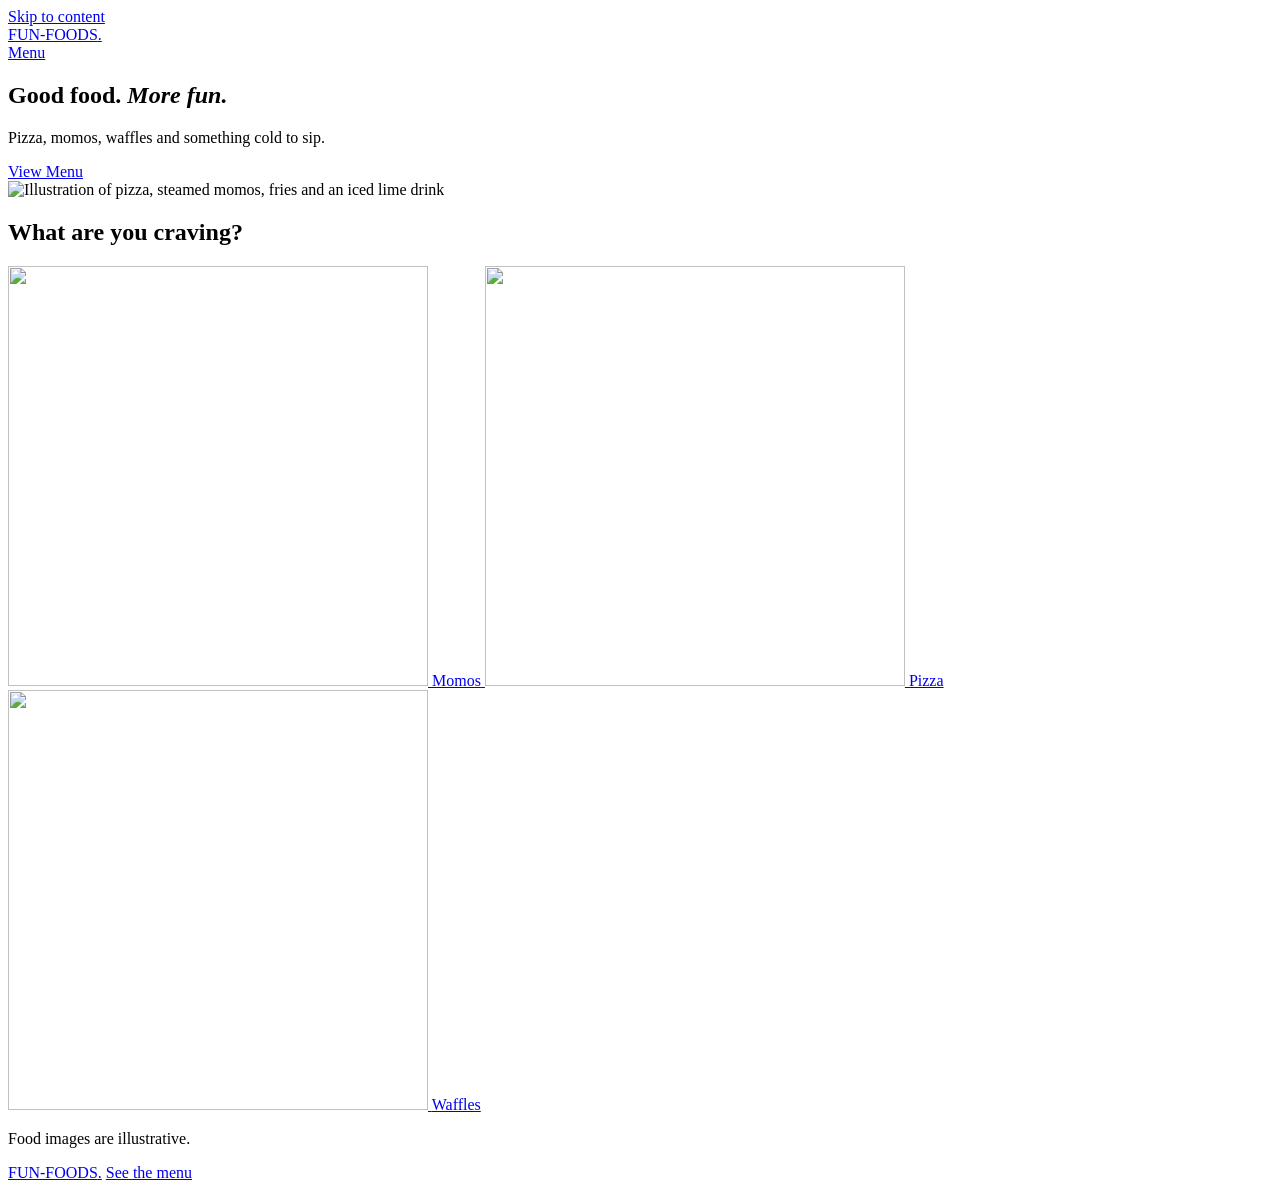
==== index.html @ e88c3b00 "Publish FUN-FOODS menu" ====
<!doctype html>
<html lang="en-IN">
<head>
  <meta charset="utf-8">
  <meta name="viewport" content="width=device-width, initial-scale=1">
  <meta name="theme-color" content="#fff5dd">
  <meta name="description" content="Explore the FUN-FOODS café menu, from pizza and momos to waffles and cold coffee.">
  <title>FUN-FOODS | Café</title>
  <link rel="icon" href="/fun-foods/assets/favicon.svg" type="image/svg+xml">
  <link rel="stylesheet" href="/fun-foods/assets/site.css">
</head>
<body class="landing-page">
  <a class="skip-link" href="#main">Skip to content</a>
  <header class="site-header">
    <div class="shell header-inner">
      <a href="/fun-foods/" class="wordmark" aria-label="FUN-FOODS home">FUN-FOODS<span aria-hidden="true">.</span></a>
      <nav aria-label="Main"><a href="/fun-foods/menu/">Menu</a></nav>
    </div>
  </header>
  <main id="main" tabindex="-1">
    <section class="hero" aria-labelledby="hero-title">
      <div class="shell hero-copy">
        <h1 id="hero-title"><span>Good food.</span> <em>More fun.</em></h1>
        <p>Pizza, momos, waffles and something cold to sip.</p>
        <a class="button" href="/fun-foods/menu/">View Menu</a>
      </div>
      <div class="shell hero-frame"><img class="hero-photo" src="/fun-foods/assets/hero.webp" alt="Illustration of pizza, steamed momos, fries and an iced lime drink" width="1440" height="960" fetchpriority="high"><div class="checker" aria-hidden="true"></div></div>
    </section>
    <section class="shell highlights" aria-labelledby="highlights-title">
      <h2 id="highlights-title">What are you craving?</h2>
      <div class="feature-grid">
        
          <a class="feature" href="/fun-foods/menu/#momos">
            <img class="product-photo" src="/fun-foods/assets/products/veggie-momos.webp" alt="" width="420" height="420" loading="lazy" decoding="async">
            <span>Momos</span>
          </a>
          <a class="feature" href="/fun-foods/menu/#pizza">
            <img class="product-photo" src="/fun-foods/assets/products/margarita-classic.webp" alt="" width="420" height="420" loading="lazy" decoding="async">
            <span>Pizza</span>
          </a>
          <a class="feature" href="/fun-foods/menu/#waffles">
            <img class="product-photo" src="/fun-foods/assets/products/oreo-crunch.webp" alt="" width="420" height="420" loading="lazy" decoding="async">
            <span>Waffles</span>
          </a>
      </div>
      <p class="image-note">Food images are illustrative.</p>
    </section></main>
  <footer class="site-footer">
    <div class="shell footer-inner">
      <a href="/fun-foods/" class="wordmark" aria-label="FUN-FOODS home">FUN-FOODS<span aria-hidden="true">.</span></a>
      
      <a href="/fun-foods/menu/">See the menu</a>
    </div>
  </footer>
</body>
</html>
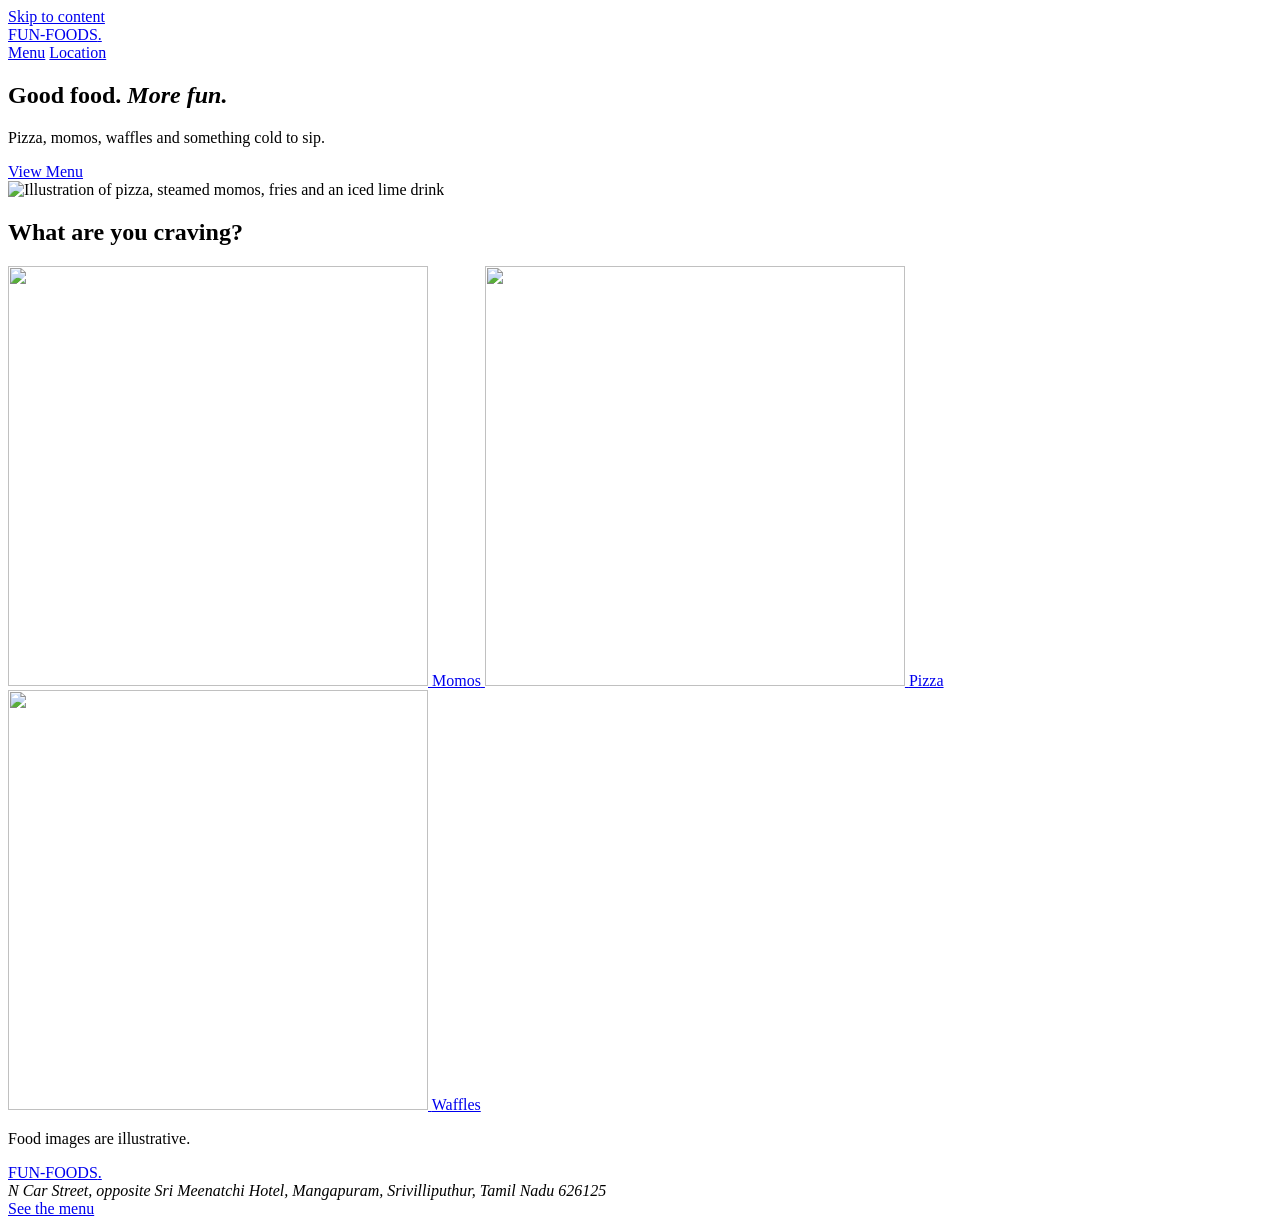
==== commit a563adbe: "Add map and address for FUN-FOODS" ====
--- a/index.html
+++ b/index.html
@@ -14,7 +14,10 @@
   <header class="site-header">
     <div class="shell header-inner">
       <a href="/fun-foods/" class="wordmark" aria-label="FUN-FOODS home">FUN-FOODS<span aria-hidden="true">.</span></a>
-      <nav aria-label="Main"><a href="/fun-foods/menu/">Menu</a></nav>
+      <nav aria-label="Main">
+        <a href="/fun-foods/menu/">Menu</a>
+        <a class="location-link" href="https://maps.app.goo.gl/gVpVeffj22JAxFXu9" aria-label="Location on Google Maps"><span class="location-pin" aria-hidden="true"></span>Location</a>
+      </nav>
     </div>
   </header>
   <main id="main" tabindex="-1">
@@ -48,7 +51,7 @@
   <footer class="site-footer">
     <div class="shell footer-inner">
       <a href="/fun-foods/" class="wordmark" aria-label="FUN-FOODS home">FUN-FOODS<span aria-hidden="true">.</span></a>
-      
+      <div class="visit-details"><address>N Car Street, opposite Sri Meenatchi Hotel, Mangapuram, Srivilliputhur, Tamil Nadu 626125</address></div>
       <a href="/fun-foods/menu/">See the menu</a>
     </div>
   </footer>
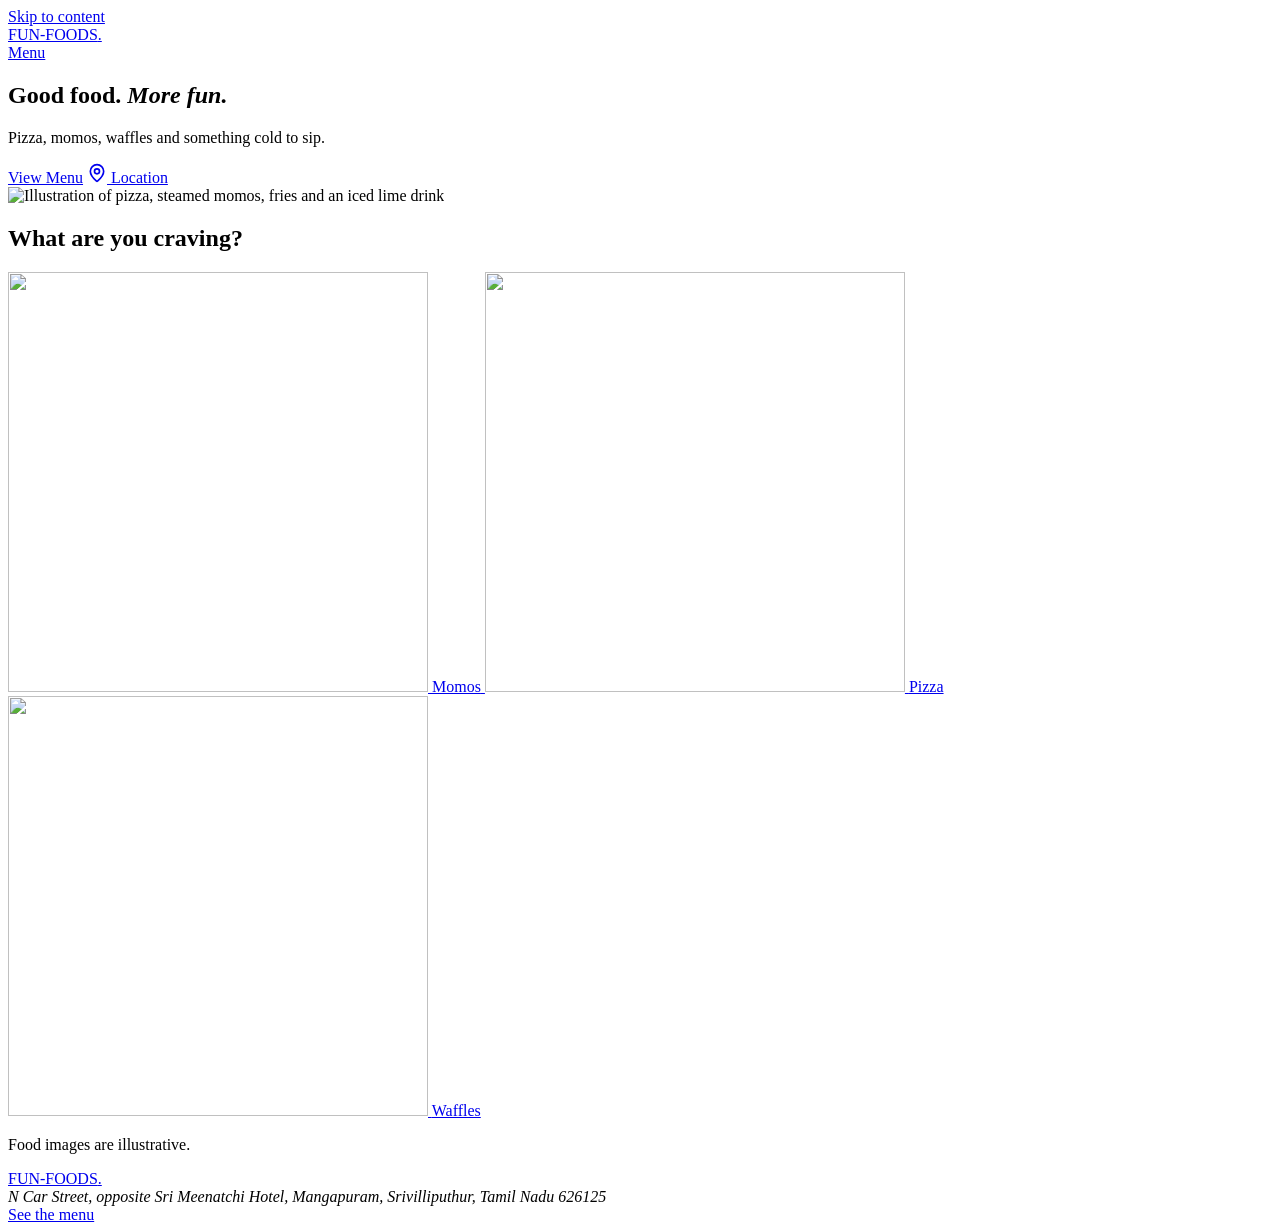
==== commit e61cf6cd: "Give the location pin a dedicated mobile layout" ====
--- a/index.html
+++ b/index.html
@@ -16,7 +16,6 @@
       <a href="/fun-foods/" class="wordmark" aria-label="FUN-FOODS home">FUN-FOODS<span aria-hidden="true">.</span></a>
       <nav aria-label="Main">
         <a href="/fun-foods/menu/">Menu</a>
-        <a class="location-link" href="https://maps.app.goo.gl/gVpVeffj22JAxFXu9" aria-label="Location on Google Maps"><span class="location-pin" aria-hidden="true"></span>Location</a>
       </nav>
     </div>
   </header>
@@ -25,7 +24,16 @@
       <div class="shell hero-copy">
         <h1 id="hero-title"><span>Good food.</span> <em>More fun.</em></h1>
         <p>Pizza, momos, waffles and something cold to sip.</p>
-        <a class="button" href="/fun-foods/menu/">View Menu</a>
+        <div class="hero-actions">
+          <a class="button" href="/fun-foods/menu/">View Menu</a>
+          <a class="location-link" href="https://maps.app.goo.gl/gVpVeffj22JAxFXu9" aria-label="Location on Google Maps">
+    <svg aria-hidden="true" width="20" height="20" viewBox="0 0 24 24" fill="none" stroke="currentColor" stroke-width="2" stroke-linecap="round" stroke-linejoin="round">
+      <path d="M20 10c0 5-5.5 10.2-7.4 11.8a1 1 0 0 1-1.2 0C9.5 20.2 4 15 4 10a8 8 0 0 1 16 0z"/>
+      <circle cx="12" cy="10" r="3"/>
+    </svg>
+    Location
+  </a>
+        </div>
       </div>
       <div class="shell hero-frame"><img class="hero-photo" src="/fun-foods/assets/hero.webp" alt="Illustration of pizza, steamed momos, fries and an iced lime drink" width="1440" height="960" fetchpriority="high"><div class="checker" aria-hidden="true"></div></div>
     </section>
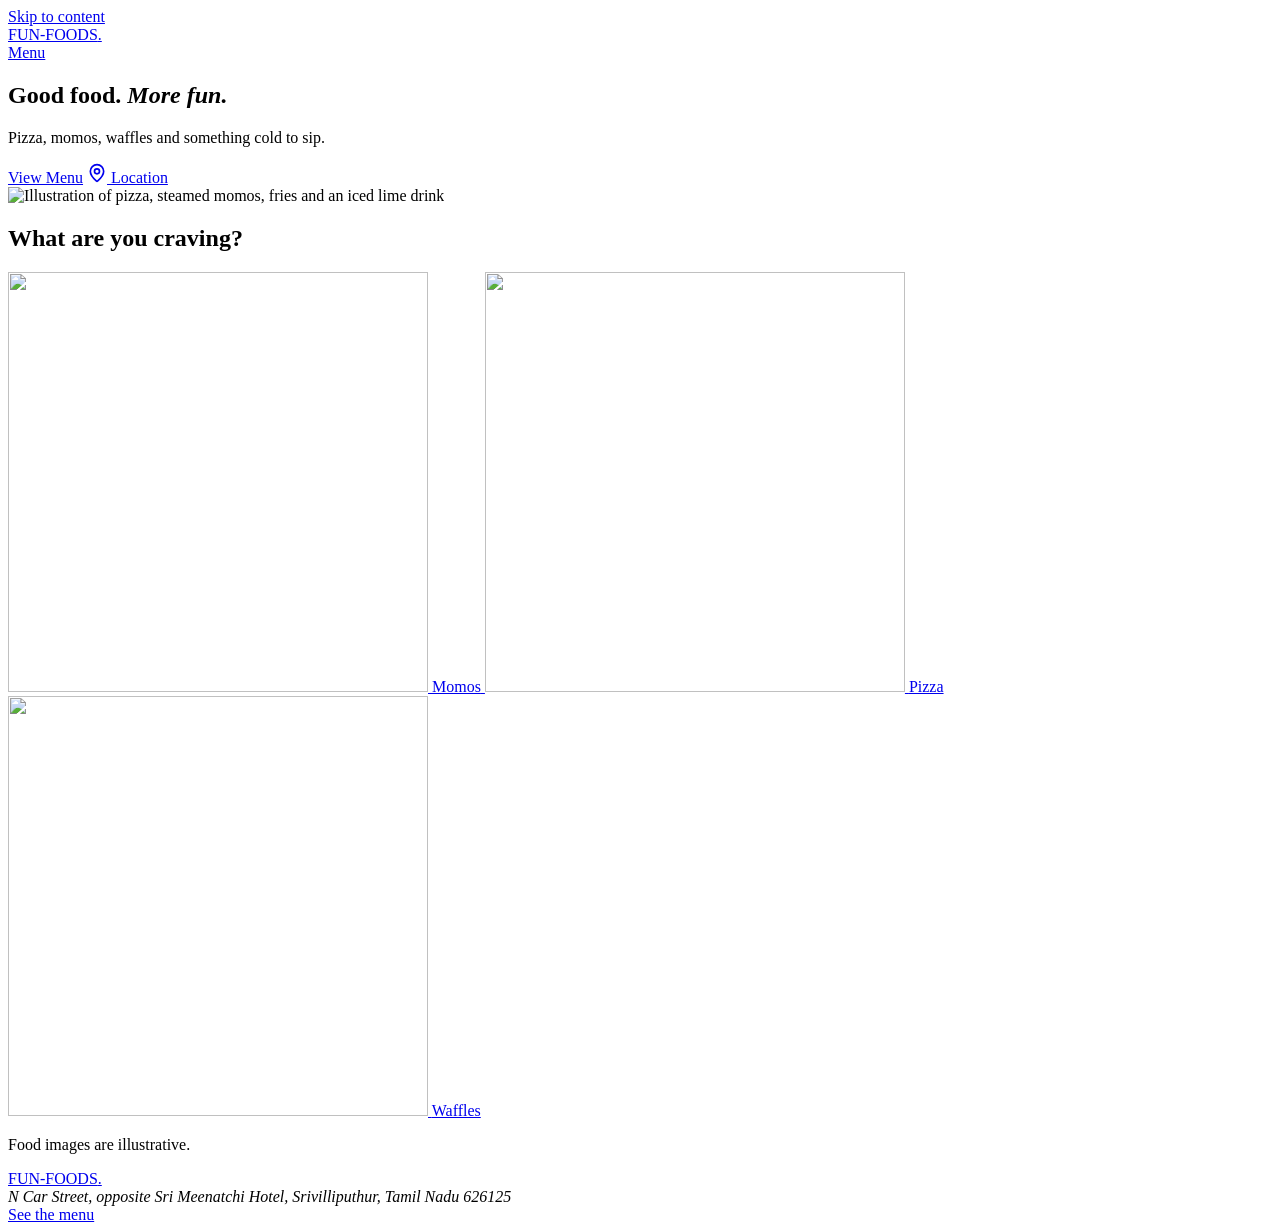
==== commit 5b119e80: "Remove Mangapuram from the cafe address" ====
--- a/index.html
+++ b/index.html
@@ -7,7 +7,7 @@
   <meta name="description" content="Explore the FUN-FOODS café menu, from pizza and momos to waffles and cold coffee.">
   <title>FUN-FOODS | Café</title>
   <link rel="icon" href="/fun-foods/assets/favicon.svg" type="image/svg+xml">
-  <link rel="stylesheet" href="/fun-foods/assets/site.css">
+  <link rel="stylesheet" href="/fun-foods/assets/site.css?v=8977e0de14">
 </head>
 <body class="landing-page">
   <a class="skip-link" href="#main">Skip to content</a>
@@ -59,7 +59,7 @@
   <footer class="site-footer">
     <div class="shell footer-inner">
       <a href="/fun-foods/" class="wordmark" aria-label="FUN-FOODS home">FUN-FOODS<span aria-hidden="true">.</span></a>
-      <div class="visit-details"><address>N Car Street, opposite Sri Meenatchi Hotel, Mangapuram, Srivilliputhur, Tamil Nadu 626125</address></div>
+      <div class="visit-details"><address>N Car Street, opposite Sri Meenatchi Hotel, Srivilliputhur, Tamil Nadu 626125</address></div>
       <a href="/fun-foods/menu/">See the menu</a>
     </div>
   </footer>
